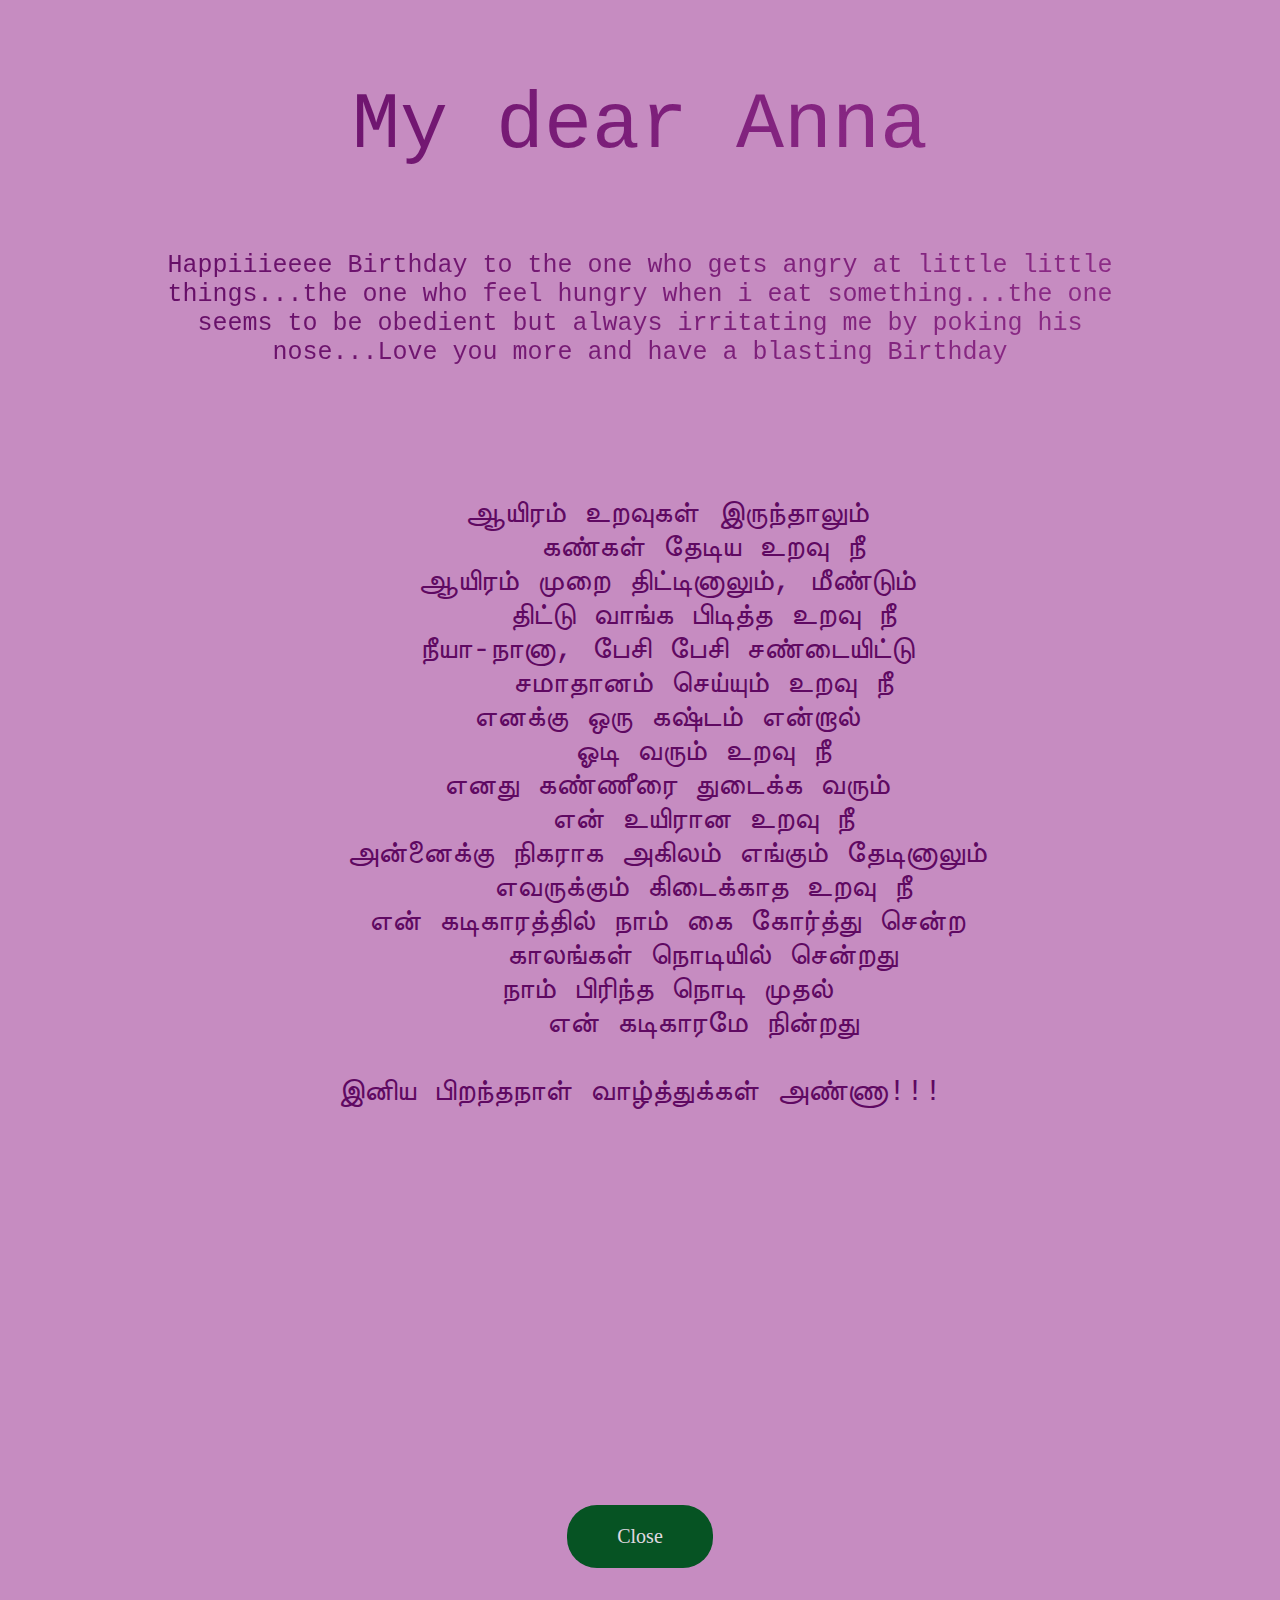
==== new.html @ e044247b "Added first few changes" ====
<!DOCTYPE html>
<html lang="en">
<head>
    <meta charset="UTF-8">
    <meta http-equiv="X-UA-Compatible" content="IE=edge">
    <meta name="viewport" content="width=device-width, initial-scale=1.0">
    <title>Document</title>
    <link rel="stylesheet" href="stylesheet1.css">
</head>
<body>
    <div class="name">
        My dear Anna
    </div>
    <div class="bday">
        Happiiieeee Birthday to the one who gets angry at little little things...the one who feel hungry when i eat something...the one seems to be obedient but always irritating me by poking his nose...Love you more and have a blasting Birthday
    </div>
    <div class="wish">
       <pre>
    ஆயிரம் உறவுகள் இருந்தாலும் 
        கண்கள் தேடிய உறவு நீ 
    ஆயிரம் முறை திட்டினாலும், மீண்டும் 
        திட்டு வாங்க பிடித்த உறவு நீ 
    நீயா-நானா, பேசி பேசி சண்டையிட்டு 
        சமாதானம் செய்யும் உறவு நீ 
    எனக்கு ஒரு கஷ்டம் என்றால் 
        ஓடி வரும் உறவு நீ 
    எனது கண்ணீரை துடைக்க வரும் 
        என் உயிரான உறவு நீ 
    அன்னைக்கு நிகராக அகிலம் எங்கும் தேடினாலும் 
        எவருக்கும் கிடைக்காத உறவு நீ 
    என் கடிகாரத்தில் நாம் கை கோர்த்து சென்ற 
        காலங்கள் நொடியில் சென்றது 
    நாம் பிரிந்த நொடி முதல் 
        என் கடிகாரமே நின்றது 

இனிய பிறந்தநாள் வாழ்த்துக்கள் அண்ணா!!!
       </pre>
    </div>
    <div class="container">
        <div class="button">
            <a href="index.html" class="btn">Close</a>
        </div>
    </div>
</body>
</html>
---- stylesheet1.css ----
body{
    background-color: rgb(198, 140, 193);
}
.bday{
    margin-top: 80px;
    text-align: center;
    background: linear-gradient(100deg, #5f0962 0%, rgb(152, 52, 144) 110%);
    -webkit-background-clip: text;
    -webkit-text-fill-color: transparent;
    cursor: pointer;
    font-size: 25px;
    font-family: 'Courier New', Courier, monospace;
    padding-left: 10%;
    padding-right: 10%;
    text-decoration-style: bold;
}
.name{
    margin-top: 80px;
    text-align: center;
    background: linear-gradient(100deg, #5f0962 0%, rgb(160, 57, 151) 110%);
    -webkit-background-clip: text;
    -webkit-text-fill-color: transparent;
    cursor: pointer;
    font-size: 80px;
    font-family: 'Courier New', Courier, monospace;
}
.container{
    height: 100%;
    display: flex;
    align-items: center;
    justify-content: center;
    padding-top: 300px;
    padding-bottom: 300px;
}
.button{
    display: flex;
}
.btn{
    text-decoration: none;
    padding: 20px 50px;
    font-size: 1.25rem;
    position: relative;
    margin: 32px;
    background: rgb(6, 83, 35);
    color: rgb(224, 218, 226);
    border-radius: 30px;
    transition: transform 0.3s ease;
}
.wish{
    font-size: 30px;
    text-align: center;
    color: #5f0962;
    padding-top: 100px;
}
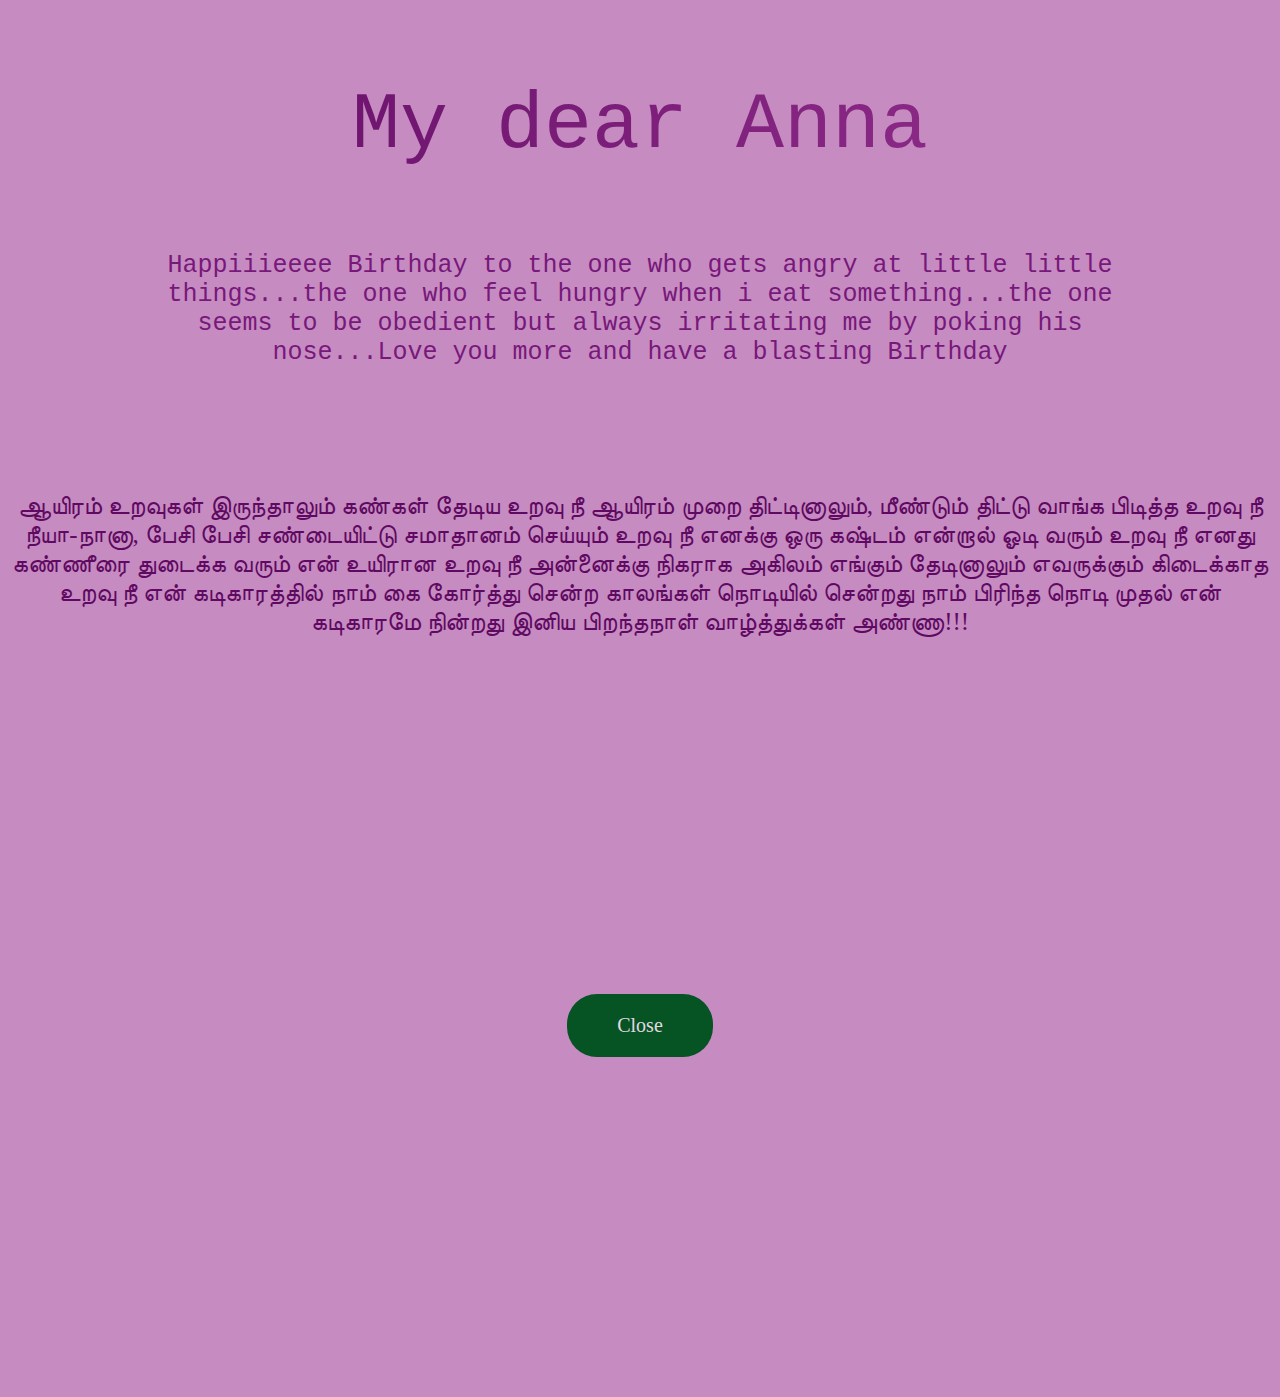
==== commit 37704bf1: "Removed predefined" ====
--- a/new.html
+++ b/new.html
@@ -15,7 +15,7 @@
         Happiiieeee Birthday to the one who gets angry at little little things...the one who feel hungry when i eat something...the one seems to be obedient but always irritating me by poking his nose...Love you more and have a blasting Birthday
     </div>
     <div class="wish">
-       <pre>
+       <p>
     ஆயிரம் உறவுகள் இருந்தாலும் 
         கண்கள் தேடிய உறவு நீ 
     ஆயிரம் முறை திட்டினாலும், மீண்டும் 
@@ -34,7 +34,7 @@
         என் கடிகாரமே நின்றது 
 
 இனிய பிறந்தநாள் வாழ்த்துக்கள் அண்ணா!!!
-       </pre>
+       </p>
     </div>
     <div class="container">
         <div class="button">
--- a/stylesheet1.css
+++ b/stylesheet1.css
@@ -4,9 +4,7 @@
 .bday{
     margin-top: 80px;
     text-align: center;
-    background: linear-gradient(100deg, #5f0962 0%, rgb(152, 52, 144) 110%);
-    -webkit-background-clip: text;
-    -webkit-text-fill-color: transparent;
+    color: #78187b;
     cursor: pointer;
     font-size: 25px;
     font-family: 'Courier New', Courier, monospace;
@@ -47,7 +45,7 @@
     transition: transform 0.3s ease;
 }
 .wish{
-    font-size: 30px;
+    font-size: 25px;
     text-align: center;
     color: #5f0962;
     padding-top: 100px;
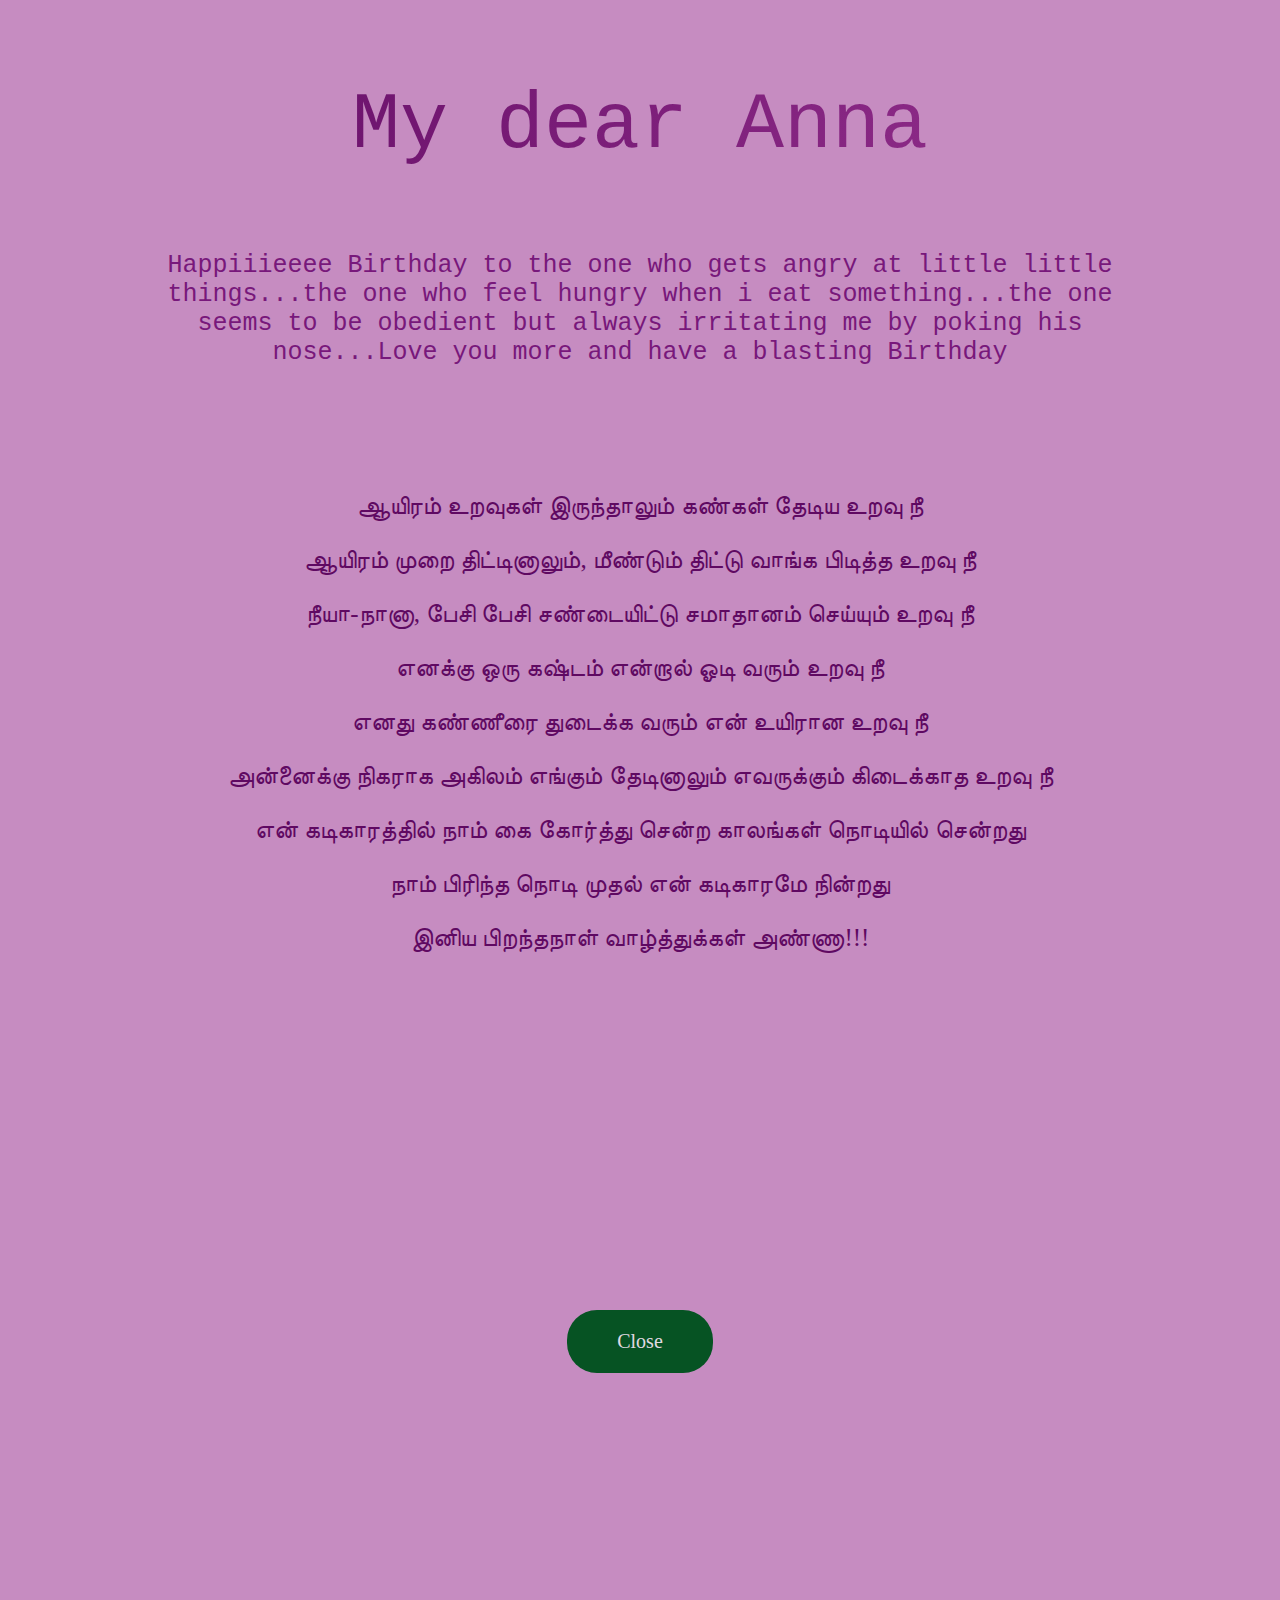
==== commit e66f51fc: "Added p tag for each line" ====
--- a/new.html
+++ b/new.html
@@ -17,23 +17,40 @@
     <div class="wish">
        <p>
     ஆயிரம் உறவுகள் இருந்தாலும் 
-        கண்கள் தேடிய உறவு நீ 
-    ஆயிரம் முறை திட்டினாலும், மீண்டும் 
+        கண்கள் தேடிய உறவு நீ </p>
+        <p>
+            ஆயிரம் முறை திட்டினாலும், மீண்டும் 
         திட்டு வாங்க பிடித்த உறவு நீ 
-    நீயா-நானா, பேசி பேசி சண்டையிட்டு 
-        சமாதானம் செய்யும் உறவு நீ 
-    எனக்கு ஒரு கஷ்டம் என்றால் 
+        </p>
+        <p>
+            நீயா-நானா, பேசி பேசி சண்டையிட்டு 
+        சமாதானம் செய்யும் உறவு நீ
+        </p>
+        <p>
+            எனக்கு ஒரு கஷ்டம் என்றால் 
         ஓடி வரும் உறவு நீ 
-    எனது கண்ணீரை துடைக்க வரும் 
+        </p>
+        <p>
+            எனது கண்ணீரை துடைக்க வரும் 
         என் உயிரான உறவு நீ 
-    அன்னைக்கு நிகராக அகிலம் எங்கும் தேடினாலும் 
+        </p>
+        <p>
+            அன்னைக்கு நிகராக அகிலம் எங்கும் தேடினாலும் 
         எவருக்கும் கிடைக்காத உறவு நீ 
-    என் கடிகாரத்தில் நாம் கை கோர்த்து சென்ற 
-        காலங்கள் நொடியில் சென்றது 
-    நாம் பிரிந்த நொடி முதல் 
+        </p>
+        <p>
+            என் கடிகாரத்தில் நாம் கை கோர்த்து சென்ற 
+        காலங்கள் நொடியில் சென்றது
+        </p>
+        <p>
+            நாம் பிரிந்த நொடி முதல் 
         என் கடிகாரமே நின்றது 
+        </p>
+        <p>
+            இனிய பிறந்தநாள் வாழ்த்துக்கள் அண்ணா!!!
+        </p>
 
-இனிய பிறந்தநாள் வாழ்த்துக்கள் அண்ணா!!!
+
        </p>
     </div>
     <div class="container">
